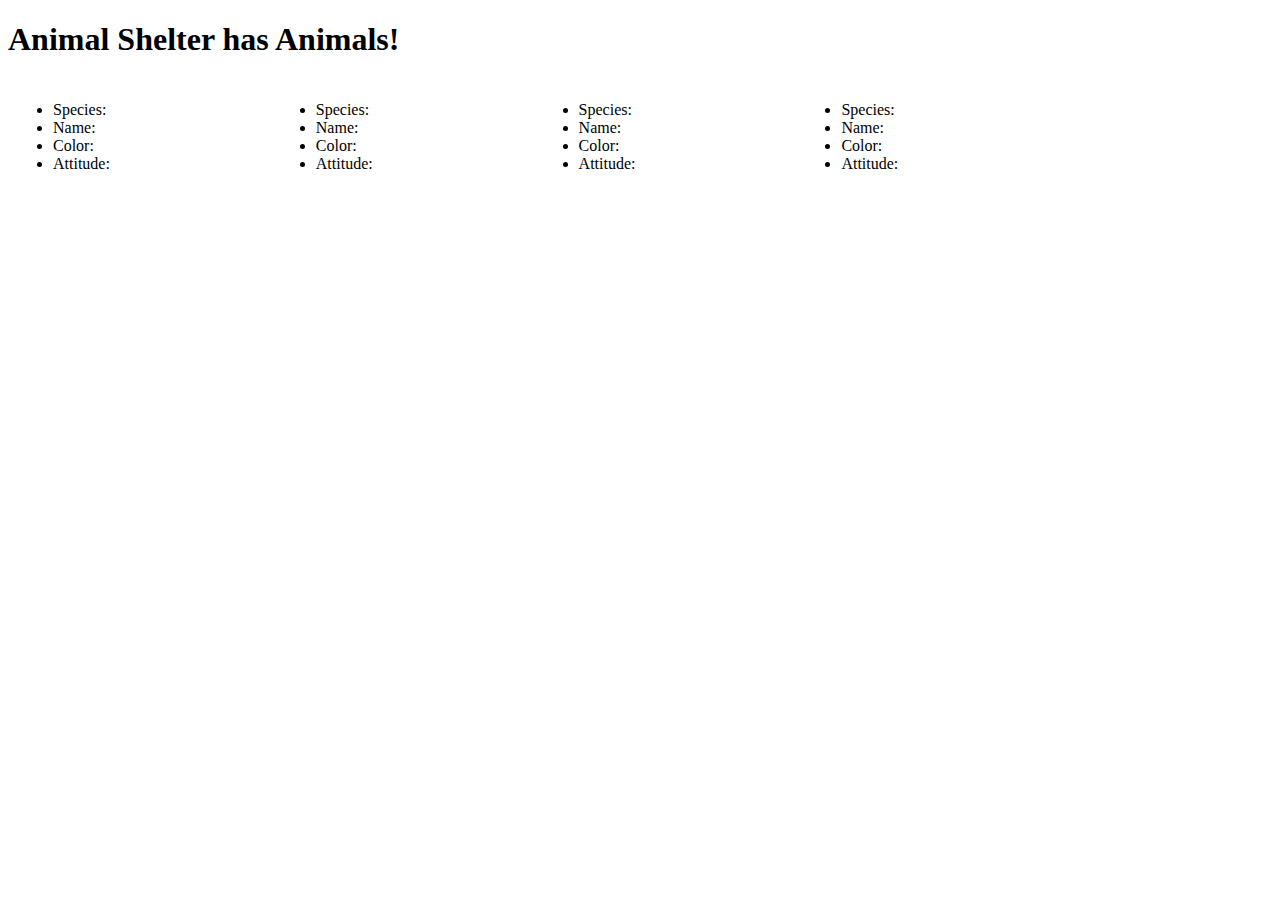
==== shelter.html @ 8d039d70 "Page skeleton and css" ====
<!DOCTYPE html>
<html>
  <head>
    <link href="css/shelter.css" rel="stylesheet" type="text/css" media="all">
    <meta charset="utf-8">
    <title>Animal Shelter</title>
  </head>
  <body>
    <h1>Animal Shelter has Animals!</h1>

    <div class="column1">
      <ul>
        <li>Species:</li>
        <li>Name:</li>
        <li>Color:</li>
        <li>Attitude:</li>
      </ul>
    </div>
    <div class="column2">
      <ul>
        <li>Species:</li>
        <li>Name:</li>
        <li>Color:</li>
        <li>Attitude:</li>
      </ul>
    </div>
    <div class="column3">
      <ul>
        <li>Species:</li>
        <li>Name:</li>
        <li>Color:</li>
        <li>Attitude:</li>
      </ul>
    </div>
    <div class="column4">
      <ul>
        <li>Species:</li>
        <li>Name:</li>
        <li>Color:</li>
        <li>Attitude:</li>
      </ul>
    </div>
  </body>
</html>
---- css/shelter.css ----
.column1 {
  width: 20%;
  margin: 5px;
  float: left;
}


.column2 {
  width: 20%;
  margin: 5px;
  float: left;
}


.column3 {
  width: 20%;
  margin: 5px;
  float: left;
}

.column4 {
  width: 20%;
  margin: 5px;
  float: left;
}
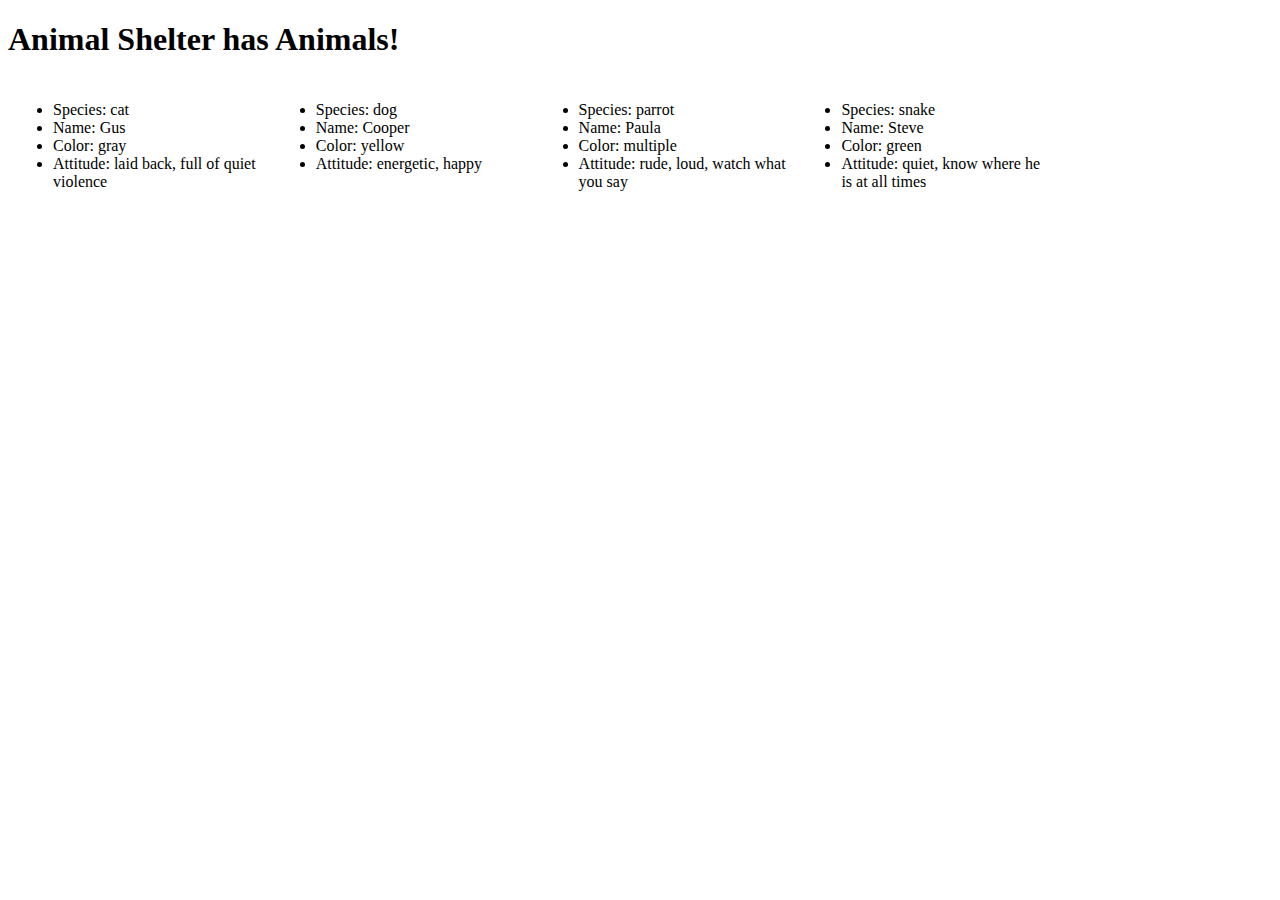
==== commit 75646678: "Named animals" ====
--- a/shelter.html
+++ b/shelter.html
@@ -10,34 +10,34 @@
 
     <div class="column1">
       <ul>
-        <li>Species:</li>
-        <li>Name:</li>
-        <li>Color:</li>
-        <li>Attitude:</li>
+        <li>Species: cat</li>
+        <li>Name: Gus</li>
+        <li>Color: gray</li>
+        <li>Attitude: laid back, full of quiet violence</li>
       </ul>
     </div>
     <div class="column2">
       <ul>
-        <li>Species:</li>
-        <li>Name:</li>
-        <li>Color:</li>
-        <li>Attitude:</li>
+        <li>Species: dog</li>
+        <li>Name: Cooper</li>
+        <li>Color: yellow</li>
+        <li>Attitude: energetic,  happy</li>
       </ul>
     </div>
     <div class="column3">
       <ul>
-        <li>Species:</li>
-        <li>Name:</li>
-        <li>Color:</li>
-        <li>Attitude:</li>
+        <li>Species: parrot</li>
+        <li>Name: Paula</li>
+        <li>Color: multiple</li>
+        <li>Attitude: rude, loud, watch what you say</li>
       </ul>
     </div>
     <div class="column4">
       <ul>
-        <li>Species:</li>
-        <li>Name:</li>
-        <li>Color:</li>
-        <li>Attitude:</li>
+        <li>Species: snake</li>
+        <li>Name: Steve</li>
+        <li>Color: green</li>
+        <li>Attitude: quiet, know where he is at all times</li>
       </ul>
     </div>
   </body>
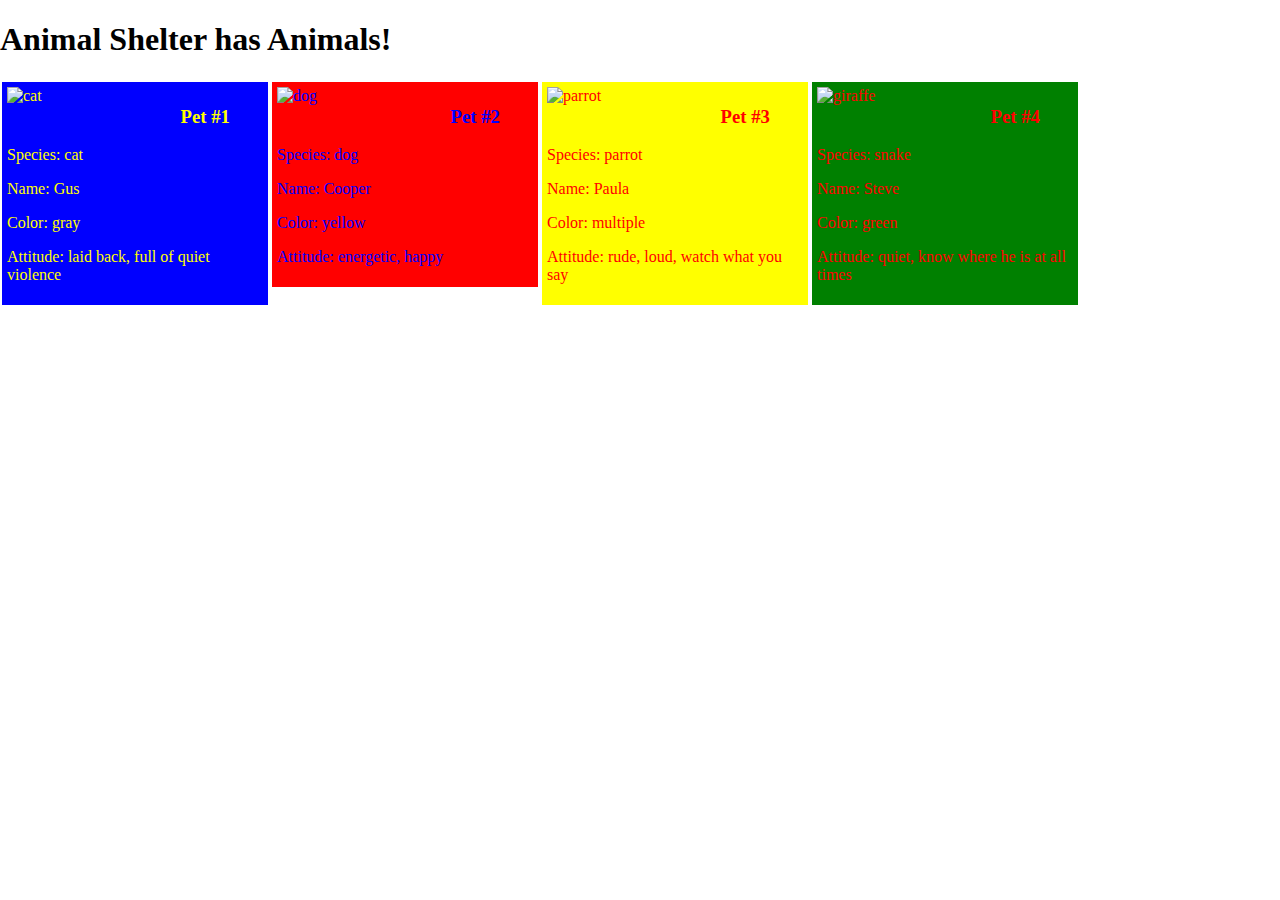
==== commit c973e8f9: "fixed 4 columns" ====
--- a/shelter.html
+++ b/shelter.html
@@ -9,36 +9,36 @@
     <h1>Animal Shelter has Animals!</h1>
 
     <div class="column1">
-      <ul>
-        <li>Species: cat</li>
-        <li>Name: Gus</li>
-        <li>Color: gray</li>
-        <li>Attitude: laid back, full of quiet violence</li>
-      </ul>
+    <img src="http://lorempixel.com/image_output/animals-q-c-200-200-7.jpg" alt="cat" />
+    <h3>Pet #1</h3>
+        <p>Species: cat</p>
+        <p>Name: Gus</p>
+        <p>Color: gray</p>
+        <p>Attitude: laid back, full of quiet violence</p>
     </div>
     <div class="column2">
-      <ul>
-        <li>Species: dog</li>
-        <li>Name: Cooper</li>
-        <li>Color: yellow</li>
-        <li>Attitude: energetic,  happy</li>
-      </ul>
+      <img src="http://lorempixel.com/image_output/animals-q-c-200-200-8.jpg" alt="dog" />
+      <h3>Pet #2</h3>
+        <p>Species: dog</p>
+        <p>Name: Cooper</p>
+        <p>Color: yellow</p>
+        <p>Attitude: energetic,  happy</p>
     </div>
     <div class="column3">
-      <ul>
-        <li>Species: parrot</li>
-        <li>Name: Paula</li>
-        <li>Color: multiple</li>
-        <li>Attitude: rude, loud, watch what you say</li>
-      </ul>
+      <img src="http://lorempixel.com/image_output/animals-q-c-200-200-1.jpg" alt="parrot" />
+      <h3>Pet #3</h3>
+        <p>Species: parrot</p>
+        <p>Name: Paula</p>
+        <p>Color: multiple</p>
+        <p>Attitude: rude, loud, watch what you say</p>
     </div>
     <div class="column4">
-      <ul>
-        <li>Species: snake</li>
-        <li>Name: Steve</li>
-        <li>Color: green</li>
-        <li>Attitude: quiet, know where he is at all times</li>
-      </ul>
+      <img src="http://lorempixel.com/image_output/animals-q-c-200-200-4.jpg" alt="giraffe" />
+      <h3>Pet #4</h3>
+        <p>Species: snake</p>
+        <p>Name: Steve</p>
+        <p>Color: green</p>
+        <p>Attitude: quiet, know where he is at all times</p>
     </div>
   </body>
 </html>
--- a/css/shelter.css
+++ b/css/shelter.css
@@ -1,25 +1,46 @@
+body {
+  margin: 0;
+  padding: 0;
+}
 .column1 {
+  color: yellow;
   width: 20%;
-  margin: 5px;
   float: left;
+  padding: 5px;
+  margin: 2px;
+  background-color: blue;
 }
 
-
 .column2 {
+  color: blue;
   width: 20%;
-  margin: 5px;
   float: left;
+  padding: 5px;
+  margin: 2px;
+  background-color: red;
 }
 
-
 .column3 {
+  color: red;
   width: 20%;
-  margin: 5px;
   float: left;
+  padding: 5px;
+  margin: 2px;
+  background-color: yellow;
 }
 
 .column4 {
+  color: red;
   width: 20%;
-  margin: 5px;
   float: left;
+  padding: 5px;
+  margin: 2px;
+  background-color: green;
 }
+
+img {
+  width: 60%;
+  float: left;
+  padding-right: 20px;
+  padding-bottom: 40px;
+}
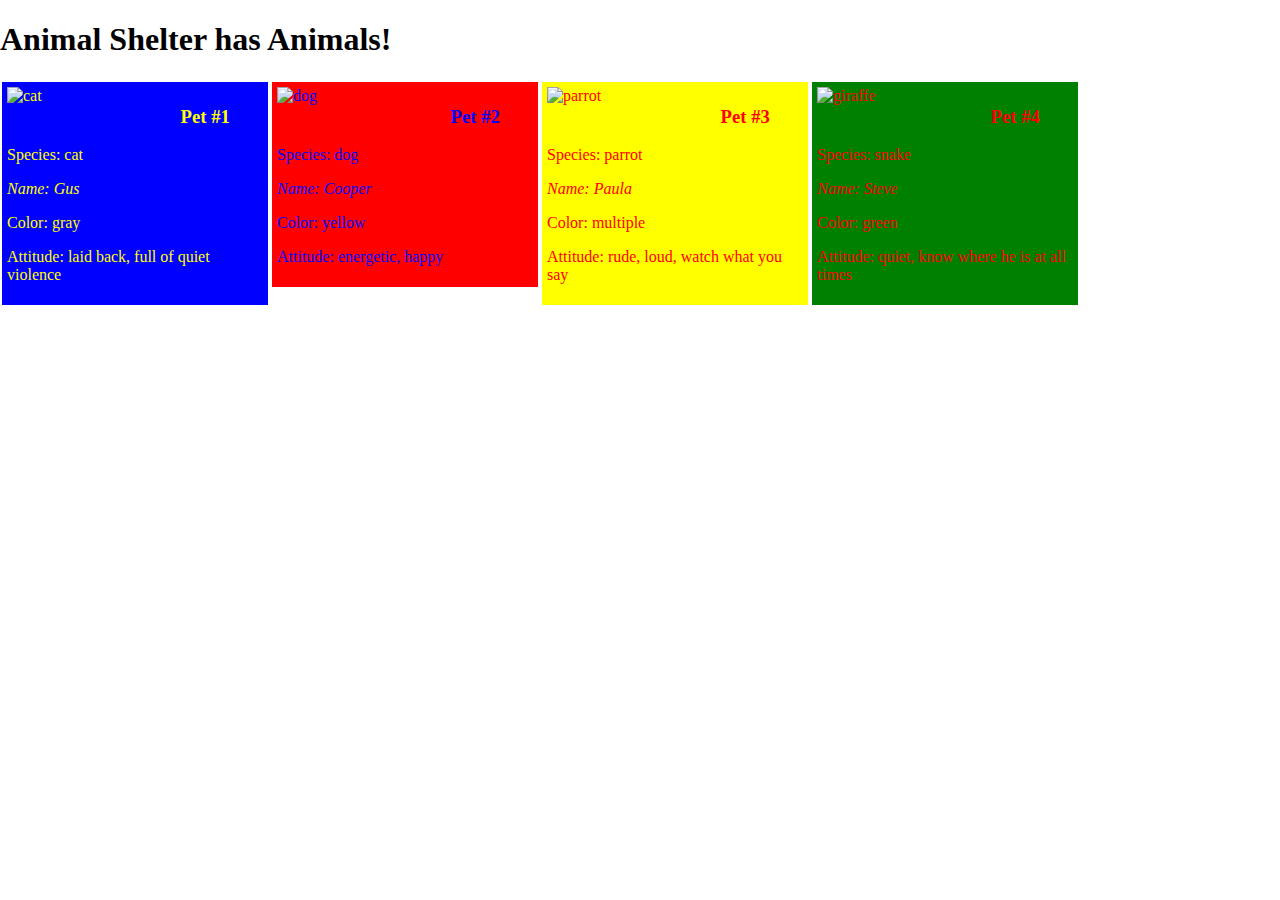
==== commit eff39316: "Cascaded css" ====
--- a/shelter.html
+++ b/shelter.html
@@ -9,18 +9,18 @@
     <h1>Animal Shelter has Animals!</h1>
 
     <div class="column1">
-    <img src="http://lorempixel.com/image_output/animals-q-c-200-200-7.jpg" alt="cat" />
-    <h3>Pet #1</h3>
-        <p>Species: cat</p>
-        <p>Name: Gus</p>
-        <p>Color: gray</p>
-        <p>Attitude: laid back, full of quiet violence</p>
+      <img src="http://lorempixel.com/image_output/animals-q-c-200-200-7.jpg" alt="cat" />
+      <h3>Pet #1</h3>
+          <p>Species: cat</p>
+          <p><span>Name: Gus</span></p>
+          <p>Color: gray</p>
+          <p>Attitude: laid back, full of quiet violence</p>
     </div>
     <div class="column2">
       <img src="http://lorempixel.com/image_output/animals-q-c-200-200-8.jpg" alt="dog" />
       <h3>Pet #2</h3>
         <p>Species: dog</p>
-        <p>Name: Cooper</p>
+        <p><span>Name: Cooper</span></p>
         <p>Color: yellow</p>
         <p>Attitude: energetic,  happy</p>
     </div>
@@ -28,7 +28,7 @@
       <img src="http://lorempixel.com/image_output/animals-q-c-200-200-1.jpg" alt="parrot" />
       <h3>Pet #3</h3>
         <p>Species: parrot</p>
-        <p>Name: Paula</p>
+        <p><span>Name: Paula</span></p>
         <p>Color: multiple</p>
         <p>Attitude: rude, loud, watch what you say</p>
     </div>
@@ -36,7 +36,7 @@
       <img src="http://lorempixel.com/image_output/animals-q-c-200-200-4.jpg" alt="giraffe" />
       <h3>Pet #4</h3>
         <p>Species: snake</p>
-        <p>Name: Steve</p>
+        <p><span>Name: Steve</span></p>
         <p>Color: green</p>
         <p>Attitude: quiet, know where he is at all times</p>
     </div>
--- a/css/shelter.css
+++ b/css/shelter.css
@@ -44,3 +44,19 @@
   padding-right: 20px;
   padding-bottom: 40px;
 }
+
+.column1 p span {
+  font-style: italic;
+}
+
+.column2 p span {
+  font-style: italic;
+}
+
+.column3 p span {
+  font-style: italic;
+}
+
+.column4 p span {
+  font-style: italic;
+}
